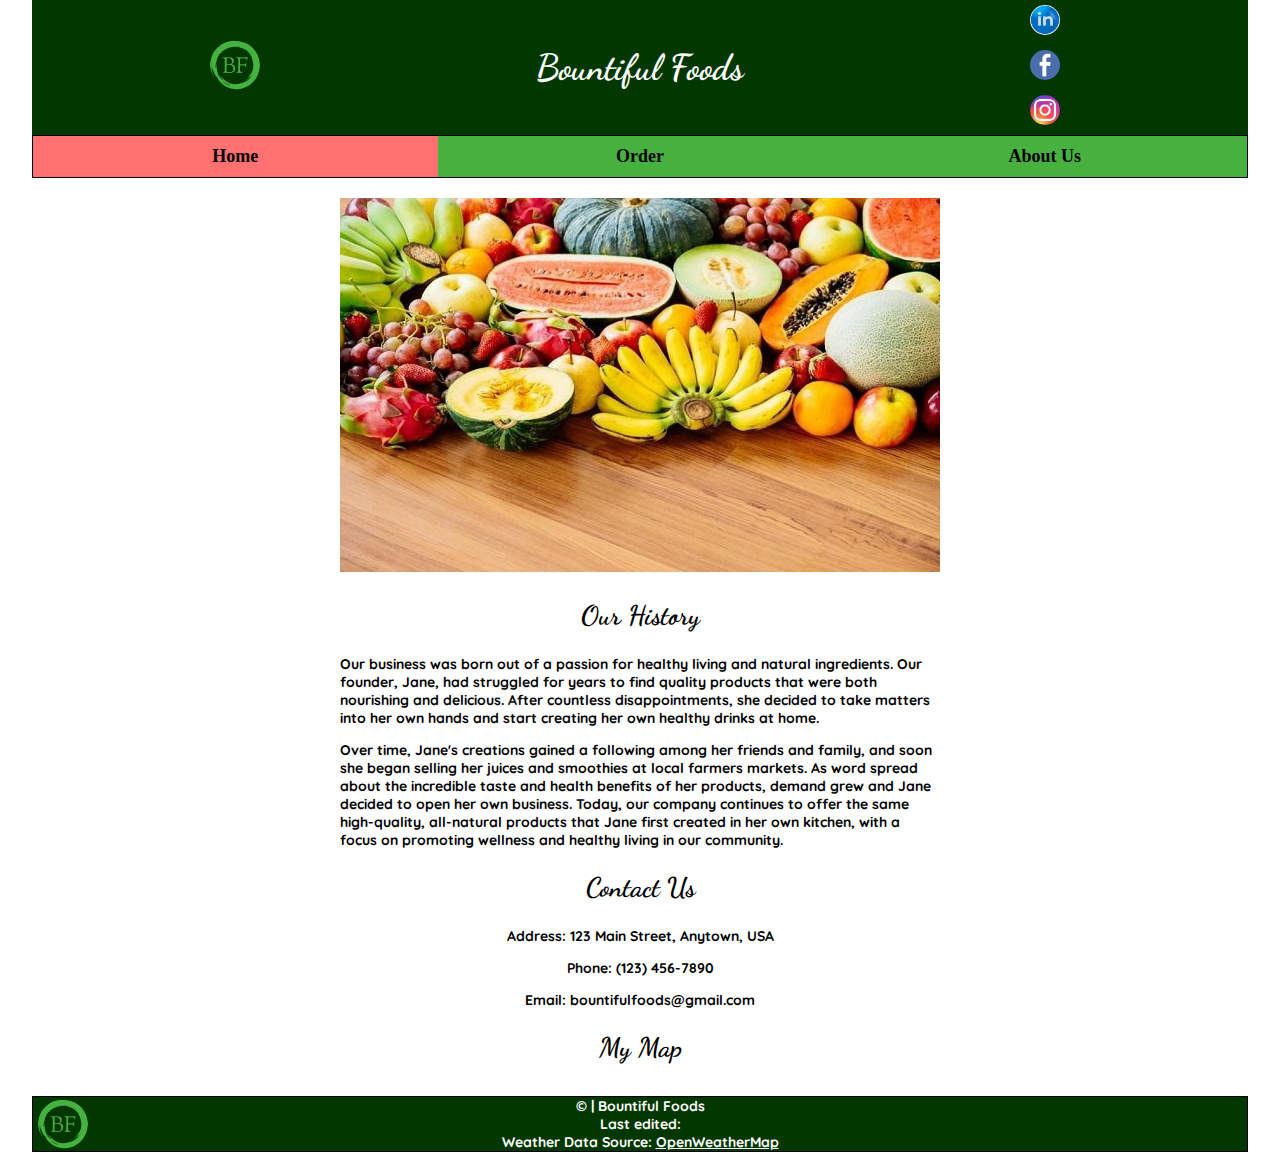
==== aboutus.html @ f5a3e9ea "Bountiful Foods Project" ====
<!DOCTYPE html>
<html lang="en">
<head>
    <meta charset="UTF-8">
    <meta http-equiv="X-UA-Compatible" content="IE=edge">
    <meta name="viewport" content="width=device-width, initial-scale=1.0">
    <link rel="stylesheet" href="styles/small1.css">
    <link rel="stylesheet" href="styles/medium.css">
    <link rel="stylesheet" href="styles/large.css">
    <title>About Us | Bountiful Foods</title>
</head>
<body>
    <header>
        <a href="index.html"><img id="main-logo" src="images/main-logo.webp" alt="site logo" loading="lazy"></a>
        <h1>Bountiful Foods</h1>
            <div class="social-media">
                <a href ="https://www.linkedin.com/"><img class="social-logo" src="images/linkedin.webp" alt="linkedin logo"></a>
                <a href ="https://www.facebook.com/"><img class="social-logo" src="images/facebook.webp" alt="facebook logo"></a>
                <a href ="https://www.instagram.com/"><img class="social-logo" src="images/instagram.webp" alt="instagram logo"></a>
            </div>
    </header>
    <nav>
        <a class="current" href="index.html">Home</a>
        <a href="fresh.html">Order</a>
        <a href="aboutus.html">About Us</a>
    </nav>
    <main id="main-about">
        <div class="about-us">
            <img src="images/slide1.jpg" alt="Fruits">
            <section id="history">
                <h2>Our History</h2>
                <p>Our business was born out of a passion for healthy living and natural ingredients. Our founder, Jane, had struggled for years to find quality products that were both nourishing and delicious. After countless disappointments, she decided to take matters into her own hands and start creating her own healthy drinks at home.</p>
                <p>Over time, Jane's creations gained a following among her friends and family, and soon she began selling her juices and smoothies at local farmers markets. As word spread about the incredible taste and health benefits of her products, demand grew and Jane decided to open her own business. Today, our company continues to offer the same high-quality, all-natural products that Jane first created in her own kitchen, with a focus on promoting wellness and healthy living in our community.</p>
            </section>
            <section id="contact">
                <h2>Contact Us</h2>
                <p><strong>Address:</strong> 123 Main Street, Anytown, USA</p>
                <p><strong>Phone:</strong> (123) 456-7890</p>
                <p><strong>Email:</strong> bountifulfoods@gmail.com</p>
            </section>
            <h2>My Map</h2>
            <div id="map"></div>
        </div>
    </main>
    <footer>
        <a href="index.html"><img id="foot-logo" src="images/main-logo.webp" alt="site logo" loading="lazy"></a>
        <p>&copy; <span id="current-year"></span> | Bountiful Foods</p>
        <p>Last edited: <span id="last-update"></span></p>
        <p id="api">Weather Data Source: <a id="weather-link" href='https://openweathermap.org/'>OpenWeatherMap</a></p>
    </footer>
</body>
</html>
---- styles/small1.css ----
@import url('https://fonts.googleapis.com/css2?family=Dancing+Script:wght@700&family=Quicksand&display=swap');

body {
    width: 95%;
    margin: 0 auto;
}

* {
    box-sizing: border-box;
}

#main-logo, #foot-logo {
    justify-self: center;
    height: 50px;
    width: 50px;
    border-radius: 2.5em;
}

header, footer {
    display: grid;
    grid-template-columns: 60px 1fr 60px;
    align-items: center;
    text-align: center;
    color: white;
    background-color: #023800;
}

.social-media {
    display: flex;
    flex-direction: column;
}

.social-media a {
    padding: 5px 0px;
}

.social-logo {
    height: 30px;
    border-radius: 1.5em;
    
}

nav {
    width: 100%;
    display: flex;
    justify-content: space-around;
    text-align: center;
    border: 1px solid #000000;
    background-color: #47B140;
}

nav a {
    text-decoration: none;
    color: #000000;
    font-weight: 600;
    width: 100%;
    padding: 10px 0px;

}

nav a:hover {
    background-color: rgba(0,0,0,0.5);
}

.current {
    background-color: #FF7070;
}

h1,
h2,
h3,
h4 {
    font-family: 'Dancing Script', cursive;
    font-weight: bold;
}

p {
    font-family: 'Quicksand', sans-serif;
    font-size: 14px;
    font-weight: bold;
}

#content {
    max-width: 1600px;
    margin: 0 auto;
}

#background {
    height: 750px;
}

main {
    display: grid;
    grid-template-columns: repeat(1fr);
    /* max-width: 800px; */
}

/* main section img {
    box-sizing: border-box;
} */

/* img {
    width: 100%;
    height: auto;
} */

.SumCoast1 {
    margin: 10px 0;
    grid-column: 1/11;
    grid-row: 1/2;
}

.SumCoast2 {
    margin: 10px 0;
    grid-column: 1/11;
    grid-row: 2/3;
}

.Call {
    margin: 10px 0;
    grid-column: 1/11;
    grid-row: 3/4;
    border: solid;
    border-color: #ffd700;
    border-radius: 10px;
    box-shadow: 4px 4px 8px #6f7364;
}

.button-box {
    text-align: center;
    border: solid #000000;
    border-radius: 5px;
    background-color: rgb(152, 27, 168);
}

.button-box:hover {
    opacity: .6;
    transform: scale(1.1);
    background-color: #0614cc;
}

.order {
    text-decoration: none;
    font-size: 18px;
    padding: 15px 30px;
    border-radius: 20px;
    color: #ffd700;
}

.PastOrders {
    justify-content: center;
    border: solid rgb(152, 27, 168);
    border-radius: 10px;
    text-align: center;
    width: 100%;
    height: auto;
    margin: 10px 0;
    grid-column: 1/11;
    grid-row: 4/5;
    box-shadow: 5px 5px 10px #6f7364
}


.Weather {
    margin: 20px 0;
    grid-column: 1/11;
    grid-row: 5/6;
    border: solid;
    border-radius: 10px;
    border-color: #ffd700;
    box-shadow: 5px 5px 10px #6f7364
}

#forecast {
    display: flex;
    justify-content: center;
    flex-wrap: wrap;
    justify-content: space-around;
}

.card-img {
    border: 5px solid rgb(152, 27, 168);
    border-radius: 10px;
    width: 100%;
    transition: transform .5s;
    box-shadow: 5px 5px 10px #6f7364;
}

.card-img:hover {
    opacity: .6;
    transform: scale(1.1);
}

.home-grid {
    text-align: center;
}

main section img {
    box-sizing: border-box;
}

/*----style the contact information----*/

ul {
    list-style: none;
    margin: 0;
    padding: 0;
}

li {
    margin-bottom: 10px;
}

a {
    color: #428bca;
}

a:hover {
    text-decoration: underline;
}

/*-------------------------- FRESH PAGE ------------------*/

#form {
    display: block;
    margin: 30px 15px;
    /* width: 100%; */
    max-width: 450px;
    background: white;
    border-radius: 10px;
    margin-bottom: 30px;
    border: 3px solid #FCBF49;
}

#form h1 {
    color: #2691d9;
    text-align: center;
    padding: 20px 0 20px 0;
    border-bottom: 2px solid #2691d9;
}

#form form {
    padding: 0 40px;
    box-sizing: border-box;
    /* margin: 2rem 0; */
    /* border: 3px solid #FCBF49;
    border-radius: 10px; */
}


form label.top, form p {
    display: block;
    padding-top: 1rem;
    color: #2691d9;
    font-size: 18px;
}

form label.top input, form label.top textarea {
    -webkit-appearance: none;
    display: block;
    font-size: 1rem;
    border: solid 2px #2691d9;
    border-radius: 4px;
    /* padding: 0.5rem; */
    padding-left: 0.5rem;
    /* color: #555; */
    color: black;
    width: 100%;
    max-width: 20rem;
    height: 44px;
    background-color: rgba(0,0,0,0.1);
    font-size: 18px;
}

form label.top textarea {
    /* width: 100%; */
    height: 100px;
}

.color {
    color: red;
}

form label.sbs {
    display: block;
    font-size: 16px;
    margin: .75rem 10px;
    font-size: 17px;
}

form label.sbs input {
    margin-right: 5px;
    width: 15px;
    height: 15px;
}

#form select {
    /* margin-left: 10px; */
    height: 30px;
    width: 100%;
}

#fruit1, #fruit2, #fruit3 {
    margin-bottom: 10px;
    font-size: 17px;
}

#fruit3 {
    margin-bottom: 0;
}





/*-------------------------- ABOUT US PAGE ---------------*/

#main-about {
    max-width: 600px;
    margin: 5px 10px;
    font-size: 18px;
}

#main-about h2 {
    text-align: center;
}

#main-about img {
    margin-top: 20px;
    width: 100%;
}
/*-------------------------- FOOTER ----------------------*/

footer {
    border: 1px solid #000000;
    display: grid;
    grid-template-columns: 60px 1fr 60px;
    grid-template-rows: 1fr 1fr;
    align-items: center;
    justify-content: center;
    text-align: center;
    margin-top: 10px;
}

footer p {
    margin: 0;
    grid-column: 2/3;
}

#foot-logo, footer a{
    height: 50px;
    width: 50px;
    grid-row: 1/4;
    margin: auto;
    align-items: center;
}

#weather-link {
    border: none;
    color: white;
}
---- styles/medium.css ----
/* Tablet Views ******************************/
@media only screen and (min-width: 37.5em) {
    body {
        font-size: 16px;
    }

    header {
        grid-template-columns: repeat(2, 1fr);
    }

    .SumCoast1,
    .SumCoast2,
    .call,
    .PastOrders,
    .Weather {
        grid-column: span 2;
    }

    #main-about {
        margin: 0 auto;
    }

    #contact p {
        text-align: center;
    }

    #form {
        margin: 20px auto;
        margin-bottom: 15px;
    }

    #form form {
        margin-bottom: 0;
    }
}
---- styles/large.css ----
/* Desktop Views ****************************/
@media only screen and (min-width: 55em) {

    body {
        font-size: 18px;
    }

    #content {
        max-width: 2400px;
    }

    header {
        grid-template-columns: repeat(3, 1fr);
        border-color: rgb(152, 27, 168);
    }

    #background {
        height: 1000px;
    }

    .SumCoast1 {
        grid-column: 1/6;
        grid-row: 1/2;
        padding: 10px;
    }

    .SumCoast2 {
        grid-column: 6/11;
        grid-row: 1/2;
        padding: 10px;
    }

    .Call {
        grid-column: 4/11;
        grid-row: 4/5;
        padding: 10px;
    }

    .Weather {
        grid-column: 1/3;
        grid-row: 4/5;
        padding: 10px;
    }

    .PastOrders {
        grid-column: 1/11;
        grid-row: 2/3;
    }

    h4 {
        font-size: 1.5rem;
        margin-right: 10rem;
    }
}
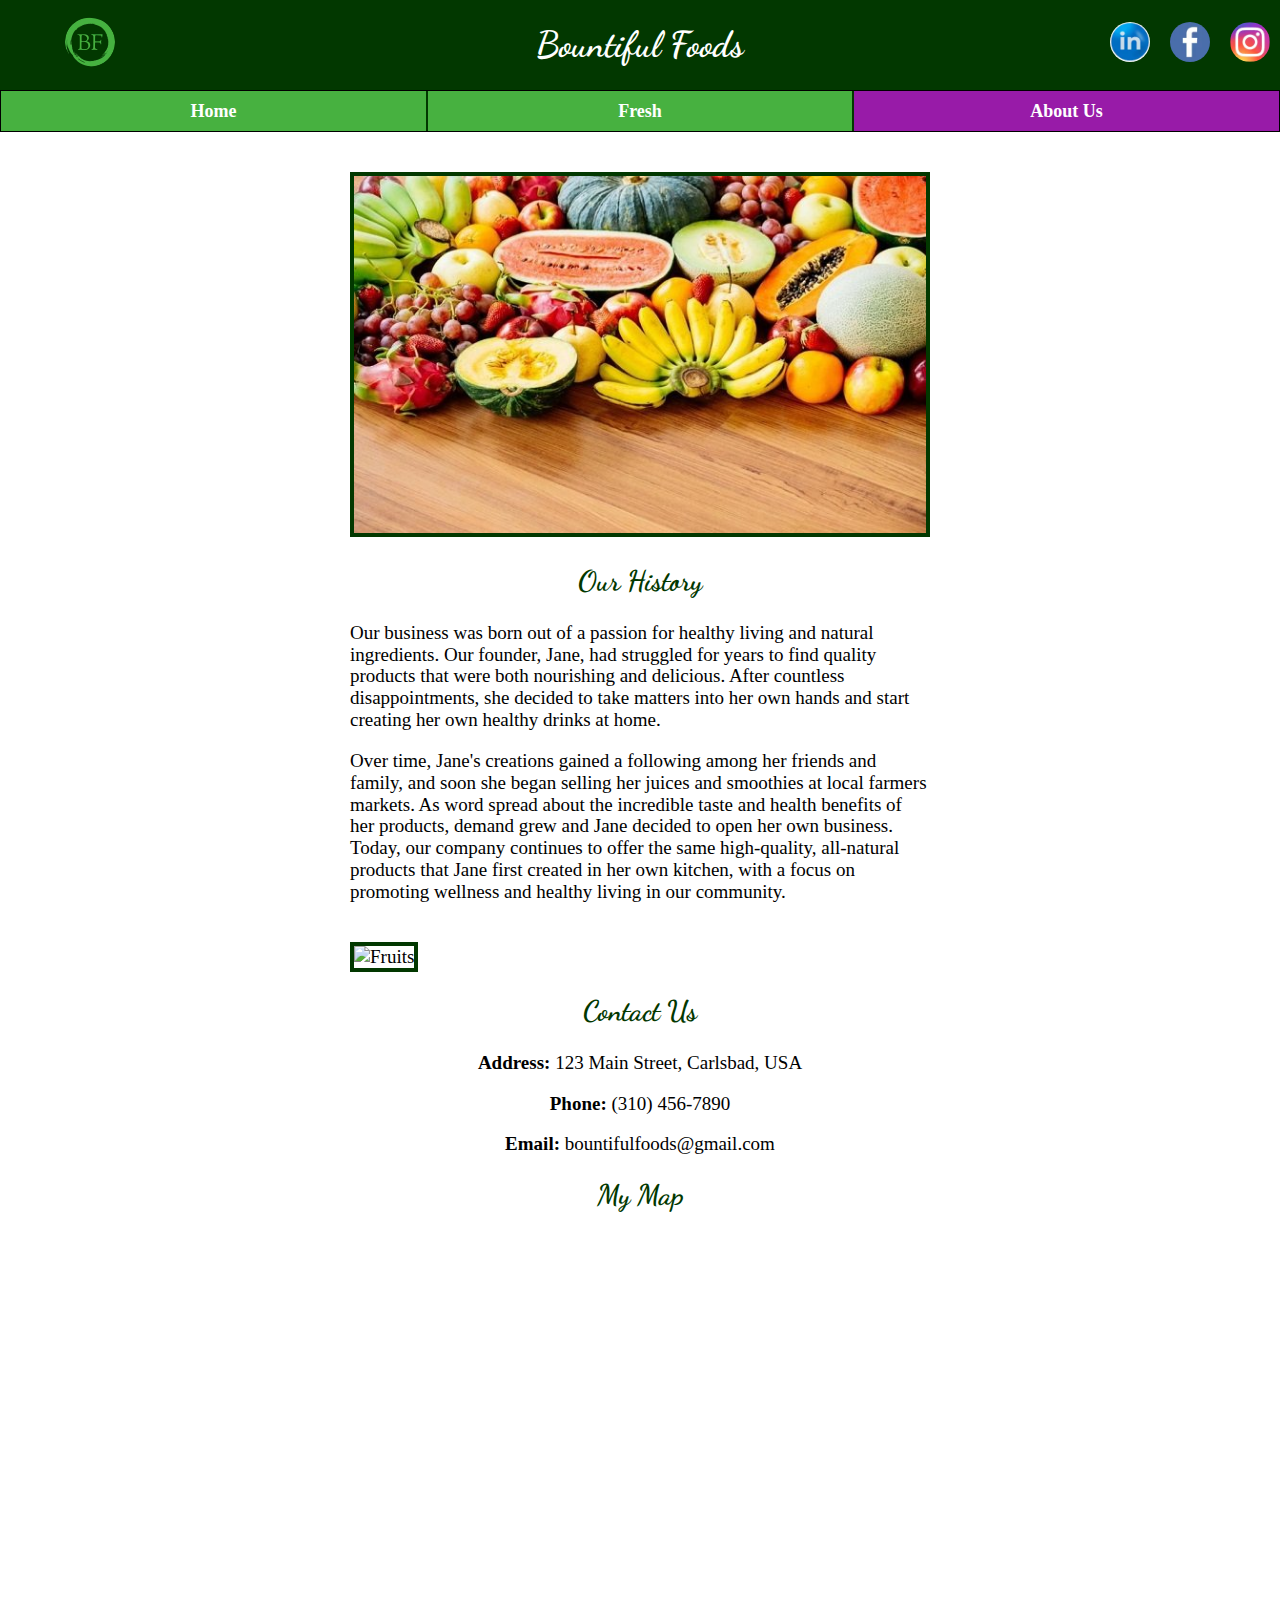
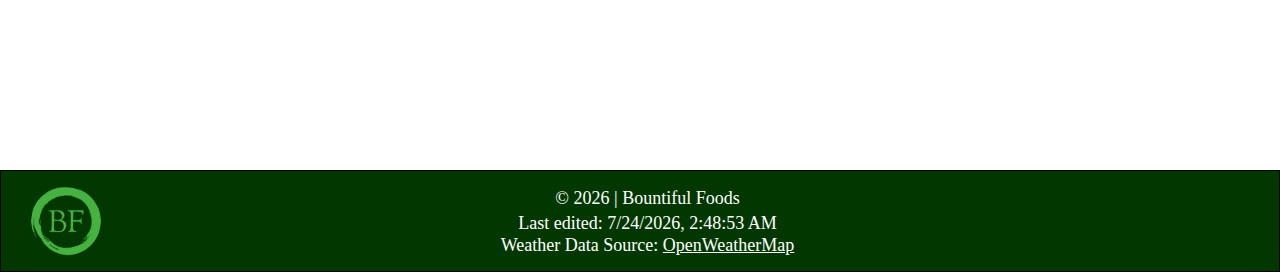
==== commit 0fb582d3: "Finish Bountiful Foods Project" ====
--- a/aboutus.html
+++ b/aboutus.html
@@ -4,12 +4,15 @@
     <meta charset="UTF-8">
     <meta http-equiv="X-UA-Compatible" content="IE=edge">
     <meta name="viewport" content="width=device-width, initial-scale=1.0">
+    <meta name="description" content="This page provides more information about our company and where to find us.">
+    <link rel="stylesheet" href="styles/normalize.css">
     <link rel="stylesheet" href="styles/small1.css">
     <link rel="stylesheet" href="styles/medium.css">
     <link rel="stylesheet" href="styles/large.css">
     <title>About Us | Bountiful Foods</title>
 </head>
 <body>
+    <!-- <button onclick="topFunction()" id="myBtn" title="Go to top">Top</button> -->
     <header>
         <a href="index.html"><img id="main-logo" src="images/main-logo.webp" alt="site logo" loading="lazy"></a>
         <h1>Bountiful Foods</h1>
@@ -20,26 +23,28 @@
             </div>
     </header>
     <nav>
-        <a class="current" href="index.html">Home</a>
-        <a href="fresh.html">Order</a>
-        <a href="aboutus.html">About Us</a>
+        <a href="index.html">Home</a>
+        <a href="fresh.html" id="fresh-nav">Fresh</a>
+        <a class="current" href="aboutus.html">About Us</a>
     </nav>
     <main id="main-about">
         <div class="about-us">
-            <img src="images/slide1.jpg" alt="Fruits">
+            <img src="images/placeholder1.jpg" data-src="images/slide1.jpg" alt="Fruits">
             <section id="history">
                 <h2>Our History</h2>
                 <p>Our business was born out of a passion for healthy living and natural ingredients. Our founder, Jane, had struggled for years to find quality products that were both nourishing and delicious. After countless disappointments, she decided to take matters into her own hands and start creating her own healthy drinks at home.</p>
                 <p>Over time, Jane's creations gained a following among her friends and family, and soon she began selling her juices and smoothies at local farmers markets. As word spread about the incredible taste and health benefits of her products, demand grew and Jane decided to open her own business. Today, our company continues to offer the same high-quality, all-natural products that Jane first created in her own kitchen, with a focus on promoting wellness and healthy living in our community.</p>
             </section>
+            <img src="images/placeholder1.jpg" data-src="images/slide5.jpg" alt="Fruits">
             <section id="contact">
                 <h2>Contact Us</h2>
-                <p><strong>Address:</strong> 123 Main Street, Anytown, USA</p>
-                <p><strong>Phone:</strong> (123) 456-7890</p>
+                <p><strong>Address:</strong> 123 Main Street, Carlsbad, USA</p>
+                <p><strong>Phone:</strong> (310) 456-7890</p>
                 <p><strong>Email:</strong> bountifulfoods@gmail.com</p>
             </section>
             <h2>My Map</h2>
-            <div id="map"></div>
+            <!-- <div id="map"></div> -->
+            <iframe class="map" src="https://www.google.com/maps/embed?pb=!1m18!1m12!1m3!1d106928.88466366776!2d-117.35784215078083!3d33.12149995897076!2m3!1f0!2f0!3f0!3m2!1i1024!2i768!4f13.1!3m3!1m2!1s0x80dc73453f3bee59%3A0xa4cb5592fcf65d2f!2sCarlsbad%2C%20CA%2C%20USA!5e0!3m2!1sen!2smx!4v1680794324046!5m2!1sen!2smx" width="600" height="500" style="border:0;" allowfullscreen="" loading="lazy" referrerpolicy="no-referrer-when-downgrade"></iframe>
         </div>
     </main>
     <footer>
@@ -48,5 +53,9 @@
         <p>Last edited: <span id="last-update"></span></p>
         <p id="api">Weather Data Source: <a id="weather-link" href='https://openweathermap.org/'>OpenWeatherMap</a></p>
     </footer>
+    <script src="scripts/lazy-loading.js"></script>
+    <script src="scripts/welcomemessage.js"></script>
+    <script src="scripts/main-scripts.js"></script>
+    <!-- <script src="scripts/top-button.js"></script> -->
 </body>
 </html>--- a/styles/small1.css
+++ b/styles/small1.css
@@ -1,13 +1,34 @@
 @import url('https://fonts.googleapis.com/css2?family=Dancing+Script:wght@700&family=Quicksand&display=swap');
 
 body {
-    width: 95%;
+    width: 100%;
     margin: 0 auto;
 }
 
 * {
     box-sizing: border-box;
 }
+
+/* #myBtn {
+    display: none;
+    position: fixed;
+    bottom: 20px;
+    right: 30px;
+    z-index: 99;
+    font-size: 18px;
+    border: none;
+    outline: none;
+    background-color: rgb(152, 27, 168);
+    color: white;
+    cursor: pointer;
+    padding: 15px;
+    border-radius: 4px;
+}
+  
+#myBtn:hover {
+    background-color: #555;
+    color: white;
+} */
 
 #main-logo, #foot-logo {
     justify-self: center;
@@ -51,19 +72,27 @@
 
 nav a {
     text-decoration: none;
-    color: #000000;
+    color: white;
     font-weight: 600;
     width: 100%;
     padding: 10px 0px;
-
 }
 
 nav a:hover {
-    background-color: rgba(0,0,0,0.5);
+    background-color: rgba(0,0,0,0.3);
+    text-decoration: none;
+    color: white;
 }
 
 .current {
-    background-color: #FF7070;
+    /* background-color: #FF7070; */
+    background-color: rgb(152, 27, 168);
+    color: white;
+}
+
+#fresh-nav {
+    border-right: 2px solid #023800;
+    border-left: 2px solid #023800;
 }
 
 h1,
@@ -74,11 +103,11 @@
     font-weight: bold;
 }
 
-p {
+/* p {
     font-family: 'Quicksand', sans-serif;
     font-size: 14px;
     font-weight: bold;
-}
+} */
 
 #content {
     max-width: 1600px;
@@ -89,11 +118,11 @@
     height: 750px;
 }
 
-main {
+/* main {
     display: grid;
     grid-template-columns: repeat(1fr);
-    /* max-width: 800px; */
-}
+    max-width: 800px;
+} */
 
 /* main section img {
     box-sizing: border-box;
@@ -103,6 +132,18 @@
     width: 100%;
     height: auto;
 } */
+
+.home-grid {
+    margin: 20px 15px;
+}
+
+#hero-img img{
+    width: 100%;
+}
+
+.home-grid h2 {
+    color: #023800;
+}
 
 .SumCoast1 {
     margin: 10px 0;
@@ -117,34 +158,40 @@
 }
 
 .Call {
-    margin: 10px 0;
-    grid-column: 1/11;
-    grid-row: 3/4;
+    margin: 20px 0;
+    padding: 0 15px; 
     border: solid;
-    border-color: #ffd700;
+    border-color: rgb(152, 27, 168);
     border-radius: 10px;
     box-shadow: 4px 4px 8px #6f7364;
+    margin-top: 20px;
+    margin-bottom: 20px;
 }
 
 .button-box {
     text-align: center;
     border: solid #000000;
-    border-radius: 5px;
-    background-color: rgb(152, 27, 168);
-}
-
-.button-box:hover {
+    border-radius: 20px;
+    padding: 10px;
+    width: 100%;
+    margin: 0 auto;
+    margin-bottom: 15px;
+    background-color: #023800;
+    width: 250px;
+}
+
+/* .button-box:hover {
     opacity: .6;
     transform: scale(1.1);
     background-color: #0614cc;
-}
+} */
 
 .order {
     text-decoration: none;
     font-size: 18px;
-    padding: 15px 30px;
-    border-radius: 20px;
-    color: #ffd700;
+    padding: 15px 50px;
+    /* border-radius: 20px; */
+    color: white;
 }
 
 .PastOrders {
@@ -155,16 +202,30 @@
     width: 100%;
     height: auto;
     margin: 10px 0;
-    grid-column: 1/11;
-    grid-row: 4/5;
-    box-shadow: 5px 5px 10px #6f7364
-}
-
-
-.Weather {
+    box-shadow: 5px 5px 10px #6f7364;
+    height: 200px;
+}
+
+#pastOrderButton {
+    padding-top: 10px;
+    text-decoration: none;
+    padding: 10px 30px;
+    background-color: #023800;
+    color: white;
+    border-radius: 20px;
+    font-size: 18px;
+}
+
+#totalDrinksDisplay {
+    padding: 0 10px;
+}
+
+#totalDrinksDisplay p {
+    padding-bottom: 10px;;
+}
+
+/* .Weather {
     margin: 20px 0;
-    grid-column: 1/11;
-    grid-row: 5/6;
     border: solid;
     border-radius: 10px;
     border-color: #ffd700;
@@ -176,20 +237,108 @@
     justify-content: center;
     flex-wrap: wrap;
     justify-content: space-around;
+} */
+
+.weather {
+    display: grid;
+    grid-template-columns: 1fr;
+    justify-items: center;
+    margin-top: 12px;
+}
+
+.weather h2 {
+    grid-column: 1/2;
+    margin: 10px;
+}
+
+.current {
+    grid-column: 1/2;
+    text-align: center;
+}
+
+.weather-icon-temp {
+    display: flex;
+    align-items: center;
+    justify-content: space-evenly;
+    margin: 0;
+    font-size: 35px;
+}
+
+.weather-icon-temp p {
+    padding: 10px;
+}
+
+.weather-humidity {
+    display: flex;
+    justify-content: center;
+    align-content: end;
+}
+
+#weather-temp {
+    font-weight: bold;
+}
+
+#weather-desc {
+    margin: 5px;
+    text-transform: capitalize;
+}
+
+.weather-humidity img {
+    margin: auto 0;
+    max-height: 20px;
+}
+
+.forecast {
+    width: 100%;
+    display: flex;
+    flex-direction: column;
+    justify-content: space-evenly;
+    align-items: center;
+    row-gap: 10px;
+    margin-top: 1em;
+}
+
+.forecast section{
+    background-color: #F9F9F9;
+    border: 1px solid #E0E0E0;
+    border-radius: 10px;
+    width: 90%;
+    text-align: center;
+}
+
+.forecast p {
+    text-transform: capitalize;
+}
+
+.forecast-day {
+    display: grid;
+    grid-template-columns: 2fr 1fr 1fr 1.5fr;
+    align-items: center;
+}
+
+.forecast-day h3 {
+    font-family: "Montserrat";
+    font-size: 16px;
+    padding: 10px;
+}
+
+.forecast-day p{
+    padding: 5px;
 }
 
 .card-img {
-    border: 5px solid rgb(152, 27, 168);
+    border: 5px solid #023800;
     border-radius: 10px;
     width: 100%;
     transition: transform .5s;
     box-shadow: 5px 5px 10px #6f7364;
-}
-
-.card-img:hover {
+    margin-top: 15px;
+}
+
+/* .card-img:hover {
     opacity: .6;
     transform: scale(1.1);
-}
+} */
 
 .home-grid {
     text-align: center;
@@ -201,7 +350,7 @@
 
 /*----style the contact information----*/
 
-ul {
+/* ul {
     list-style: none;
     margin: 0;
     padding: 0;
@@ -217,9 +366,69 @@
 
 a:hover {
     text-decoration: underline;
-}
+} */
 
 /*-------------------------- FRESH PAGE ------------------*/
+
+#form h1 {
+    text-align: center;
+    color: #023800
+}
+
+.fruits-gallery {
+    overflow: hidden;
+}
+
+.wrapper {
+    width: 100%;
+    display: flex;
+    animation: slide 16s infinite;
+    margin-bottom: 20px;
+}
+
+.wrapper-home {
+    width: 100%;
+    display: flex;
+    animation: slide 12s infinite;
+    margin-bottom: 20px;
+}
+
+.wrapper-home {
+    width: 100%;
+    max-width: 850px;
+}
+
+.wrapper img {
+    width: 100%;
+    max-width: 450px;
+}
+
+@keyframes slide {
+    0% {
+        transform: translateX(0);
+    }
+    25% {
+        transform: translateX(0)
+    }
+    30% {
+        transform: translateX(-100%);
+    }
+    50% {
+        transform: translateX(-100%)
+    }
+    55% {
+        transform: translateX(-200%);
+    }
+    75% {
+        transform: translateX(-200%)
+    }
+    80% {
+        transform: translateX(-300%);
+    }
+    100% {
+        transform: translateX(-300%)
+    }
+}
 
 #form {
     display: block;
@@ -229,37 +438,86 @@
     background: white;
     border-radius: 10px;
     margin-bottom: 30px;
-    border: 3px solid #FCBF49;
-}
-
-#form h1 {
+}
+
+/* #form h1 {
     color: #2691d9;
     text-align: center;
     padding: 20px 0 20px 0;
     border-bottom: 2px solid #2691d9;
-}
-
-#form form {
-    padding: 0 40px;
+} */
+
+#form form, .special-drink-result-wrapper {
+    padding: 30px 40px;
+    padding-bottom: 15px;
     box-sizing: border-box;
+    border: 3px solid #023800;
     /* margin: 2rem 0; */
     /* border: 3px solid #FCBF49;
     border-radius: 10px; */
 }
 
-
-form label.top, form p {
+.special-drink-result-wrapper {
+    display: none;
+    margin-top: 15px;
+    padding: 10px;
+    font-size: 18px;
+}
+
+.special-drink-result-wrapper p {
+    /* text-align: center; */
+    font-size: 20px;
+    margin: 0.1rem;
+}
+
+.special-drink-result-wrapper h1{
+    text-align: center;
+}
+
+#form hr{
+    border: #023800;
+} 
+
+#drink-result {
+    /* padding-left: 15px; */
+    font-size: 18px;
+    padding-left: 10px;
+}
+
+#nutrition {
+    padding-top: 20px;
+    padding-bottom: 20px;
+    text-align: center;
+    color:#023800;
+    margin-top: 0;
+}
+
+#notes {
+    padding-bottom: 20px;
+    margin-bottom: 20px;
+}
+
+#orderDetails, #notes {
+    border-bottom: 3px solid #023800;
+    padding-bottom: 15px;
+}
+
+#nutrition {
+    border-top: 3px solid #023800;
+}
+
+form label.lbl-properties, form p {
     display: block;
     padding-top: 1rem;
-    color: #2691d9;
+    color: #023800;
     font-size: 18px;
 }
 
-form label.top input, form label.top textarea {
+form label.lbl-properties input, form label.lbl-properties textarea {
     -webkit-appearance: none;
     display: block;
-    font-size: 1rem;
-    border: solid 2px #2691d9;
+    /* font-size: 1rem; */
+    border: solid 2px #023800;
     border-radius: 4px;
     /* padding: 0.5rem; */
     padding-left: 0.5rem;
@@ -269,35 +527,34 @@
     max-width: 20rem;
     height: 44px;
     background-color: rgba(0,0,0,0.1);
-    font-size: 18px;
-}
-
-form label.top textarea {
-    /* width: 100%; */
+    font-size: 17px;
+}
+
+form textarea {
+    width: 100%;
     height: 100px;
+    max-width: 20rem;
+    font-size: 17px;
+    padding: 10px;
+    border: solid 2px #023800;
 }
 
 .color {
     color: red;
 }
 
-form label.sbs {
-    display: block;
-    font-size: 16px;
-    margin: .75rem 10px;
-    font-size: 17px;
-}
-
-form label.sbs input {
-    margin-right: 5px;
-    width: 15px;
-    height: 15px;
-}
-
 #form select {
     /* margin-left: 10px; */
-    height: 30px;
-    width: 100%;
+    /* height: 30px; */
+    width: 100%;
+    padding: 10px;
+    max-width: 20rem;
+    font-size: 17px;
+    border: solid 2px #023800;
+}
+
+#selectFruits {
+    font-size: 20px;
 }
 
 #fruit1, #fruit2, #fruit3 {
@@ -309,25 +566,58 @@
     margin-bottom: 0;
 }
 
-
-
-
+#btn-submit {
+    width: 100%;
+    max-width: 20rem;
+    height: 50px;
+    border: 1px solid;
+    background: #023800;
+    border-radius: 25px;
+    font-size: 18px;
+    color: white;
+    font-weight: 700;
+    cursor: pointer;
+    outline: none;
+    margin-bottom: 0;
+    margin-top: 0;
+}
+
+#btn-submit:hover {
+    border-color: #2691d9;
+    transition: .5s;
+}
 
 /*-------------------------- ABOUT US PAGE ---------------*/
 
 #main-about {
     max-width: 600px;
-    margin: 5px 10px;
-    font-size: 18px;
+    padding: 20px 10px;
+    margin: 0 15px;
+    font-size: 19px;
 }
 
 #main-about h2 {
     text-align: center;
+    color: #023800;
 }
 
 #main-about img {
     margin-top: 20px;
     width: 100%;
+    border: 4px solid #023800;
+}
+
+/* #map {
+    border: 4px solid #023800;
+    height: 375px;
+    margin-bottom: 20px;
+} */
+
+.map {
+    justify-self: center;
+    align-self: center;
+    width: 100%;
+    padding-top: 10px;
 }
 /*-------------------------- FOOTER ----------------------*/
 
@@ -340,6 +630,8 @@
     justify-content: center;
     text-align: center;
     margin-top: 10px;
+    padding: 15px 15px 15px 20px;
+    
 }
 
 footer p {
@@ -348,8 +640,8 @@
 }
 
 #foot-logo, footer a{
-    height: 50px;
-    width: 50px;
+    height: 70px;
+    width: 70px;
     grid-row: 1/4;
     margin: auto;
     align-items: center;
--- a/styles/medium.css
+++ b/styles/medium.css
@@ -4,8 +4,25 @@
         font-size: 16px;
     }
 
+    /* header {
+        grid-template-columns: repeat(2, 1fr);
+    } */
+
     header {
-        grid-template-columns: repeat(2, 1fr);
+        grid-template-columns: 180px 1fr 180px;
+    }
+
+    .home-grid {
+        margin: 20px 30px;
+    }
+    
+    .social-media{
+        flex-direction: row;
+    }
+    
+    .social-logo {
+        height: 35px;
+        margin: 10px;
     }
 
     .SumCoast1,
@@ -14,6 +31,17 @@
     .PastOrders,
     .Weather {
         grid-column: span 2;
+    }
+
+    .weather {
+        grid-template-columns: 1fr 2fr;
+        margin-top: 30px;
+    }
+
+    .forecast {
+        grid-column: 2/3;
+        grid-row: 1/3;
+        margin-top: 0;
     }
 
     #main-about {
@@ -32,4 +60,8 @@
     #form form {
         margin-bottom: 0;
     }
+
+    footer {
+        padding: 15px 15px 15px 30px;
+    }
 }--- a/styles/large.css
+++ b/styles/large.css
@@ -5,20 +5,118 @@
         font-size: 18px;
     }
 
-    #content {
-        max-width: 2400px;
+    main.home-grid {
+        display: grid;
+        grid-template-columns: 500px 300px;
+        column-gap: 30px;
+        /* margin: 0 auto; */
+        justify-content: center;
     }
 
-    header {
+    /* #content {
+        max-width: 2400px;
+    } */
+
+    /* header {
         grid-template-columns: repeat(3, 1fr);
         border-color: rgb(152, 27, 168);
+    } */
+
+    .social-logo {
+        height: 40px;
     }
 
-    #background {
-        height: 1000px;
+    .home-grid img {
+        width: 100%;
+        max-width: 500px;
+    }
+
+    #hero-img img {
+        width: 100%;
+        max-width: 830px;
+        margin-top: 20px;
+        margin-bottom: 20px;
+    }
+
+    #hero-img {
+        grid-column: 1/3;
+        grid-row: 1/2;
     }
 
     .SumCoast1 {
+        grid-column: 1/2;
+        grid-row: 2/3;
+        padding: 10px;
+        padding-top: 0;
+        margin-top: 0;
+    }
+
+    .SumCoast2 {
+        grid-column: 1/2;
+        grid-row: 3/4;
+        padding: 10px;
+        margin-bottom: 0;
+        margin-top: 0;
+    }
+
+    .Call {
+        grid-column: 1/2;
+        grid-row: 4/5;
+        padding: 10px;
+    }
+
+    /* .Weather {
+        grid-column: 1/2;
+        grid-row: 5/6;
+        padding: 10px;
+    } */
+
+    .weather {
+        /* grid-template-columns: 1fr 2fr; */
+        margin: 15px;
+    }
+
+    .weather h2 {
+        grid-column: 1/3;
+        grid-row: 1/2;
+    }
+
+    .forecast {
+        width: 100%;
+        flex-direction: row;
+        justify-content: space-evenly;
+        align-items: center;
+        margin-top: 77px;
+    }
+
+    .forecast section{
+        width: 26%;
+    }
+
+    .forecast-day {
+        display: block;
+    }
+
+    .weather-humidity p {
+        padding-left: 10px;
+    }
+
+    .weather-humidity img {
+        max-width: 35px;
+    }
+
+    .PastOrders {
+        grid-column: 2/3;
+        grid-row: 2/6;
+        margin-top: 15px;
+        height: 240px;
+    }
+
+    /* #background {
+        height: 1000px;
+    } */
+
+    /* .SumCoast1 {
         grid-column: 1/6;
         grid-row: 1/2;
         padding: 10px;
@@ -45,7 +143,7 @@
     .PastOrders {
         grid-column: 1/11;
         grid-row: 2/3;
-    }
+    } */
 
     h4 {
         font-size: 1.5rem;
